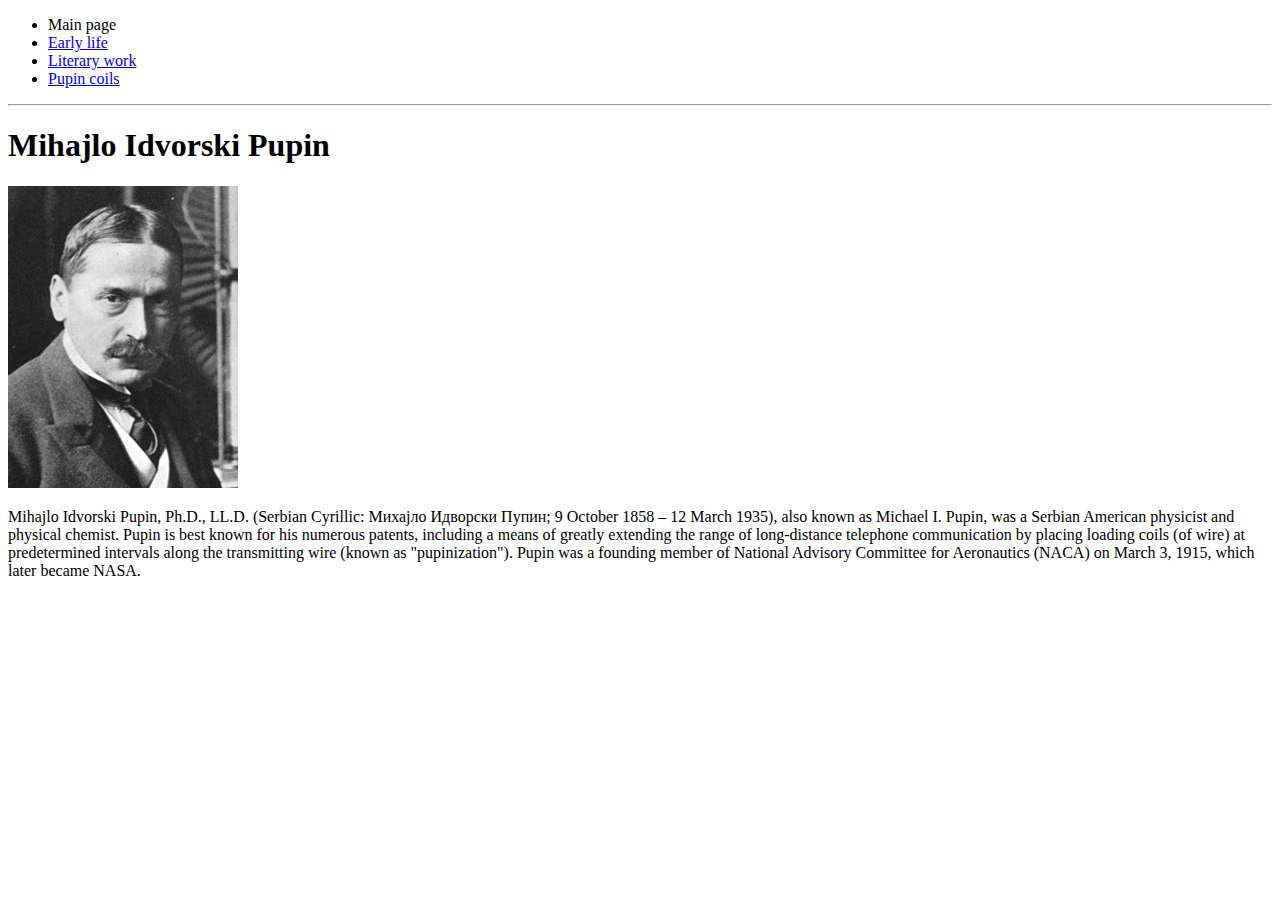
==== index.html @ 6f692f39 "Assignment" ====
<!DOCTYPE html>
<html lang="en">
<head>
    <meta charset="UTF-8">
    <meta name="viewport" content="width=device-width, initial-scale=1.0">
    <meta http-equiv="X-UA-Compatible" content="ie=edge">
    <title>Main page</title>
</head>
<body>
    <ul>
        <li>Main page</li>
        <li><a href="page1.html">Early life</a></li>
        <li><a href="page2.html">Literary work</a></li>
        <li><a href="page3.html">Pupin coils</a></li>
    </ul>
    <hr>
    <h1>Mihajlo Idvorski Pupin</h1>
    <img src="image/pupin.jpg" alt="slika">
    <p>Mihajlo Idvorski Pupin, Ph.D., LL.D. (Serbian Cyrillic: Михајло Идворски Пупин; 9 October 1858 – 12 March 1935), also known as Michael I. Pupin, was a Serbian American physicist and physical chemist. 

        Pupin is best known for his numerous patents, including a means of greatly extending the range of long-distance telephone communication by placing loading coils (of wire) at predetermined intervals along the transmitting wire (known as "pupinization"). 
        
        Pupin was a founding member of National Advisory Committee for Aeronautics (NACA) on March 3, 1915, which later became NASA.</p>
</body>
</html>
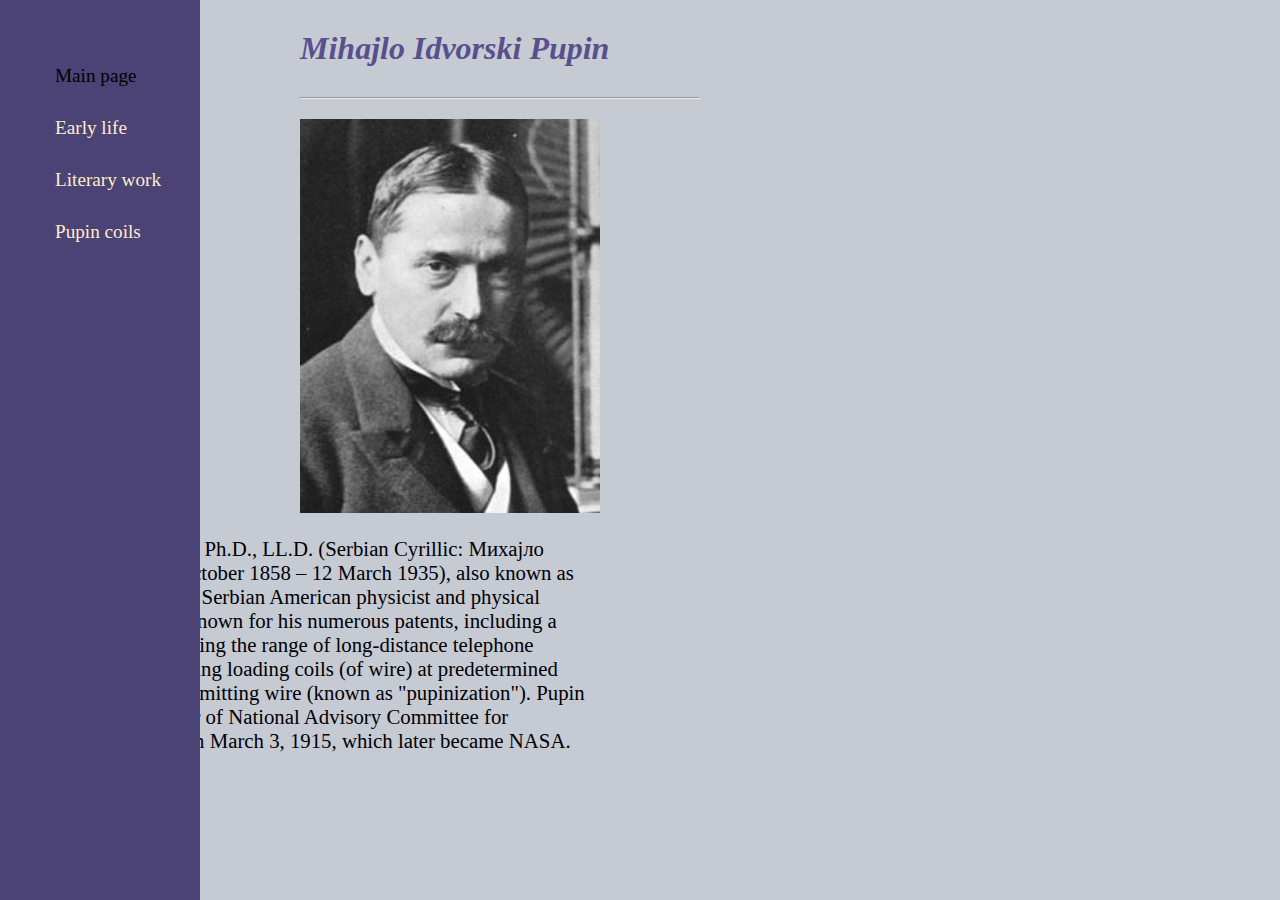
==== commit 5f943927: "assignment" ====
--- a/index.html
+++ b/index.html
@@ -5,21 +5,39 @@
     <meta name="viewport" content="width=device-width, initial-scale=1.0">
     <meta http-equiv="X-UA-Compatible" content="ie=edge">
     <title>Main page</title>
+    <link rel="stylesheet" href="stayl.css">
+    
 </head>
 <body>
+    <div class="wrapper">
+    <div class="sidebar">
+    
     <ul>
         <li>Main page</li>
         <li><a href="page1.html">Early life</a></li>
         <li><a href="page2.html">Literary work</a></li>
         <li><a href="page3.html">Pupin coils</a></li>
     </ul>
+</div>
+</div>
+
+        <div class="main_content">
+            <div class="info">
+    <h1>Mihajlo Idvorski Pupin</h1>
     <hr>
-    <h1>Mihajlo Idvorski Pupin</h1>
+    
     <img src="image/pupin.jpg" alt="slika">
-    <p>Mihajlo Idvorski Pupin, Ph.D., LL.D. (Serbian Cyrillic: Михајло Идворски Пупин; 9 October 1858 – 12 March 1935), also known as Michael I. Pupin, was a Serbian American physicist and physical chemist. 
+    </div>
+    
+<aside>
+        
+    <p> Mihajlo Idvorski Pupin, Ph.D., LL.D. (Serbian Cyrillic: Михајло Идворски Пупин; 9 October 1858 – 12 March 1935), also known as Michael I. Pupin, was a Serbian American physicist and physical chemist. 
 
         Pupin is best known for his numerous patents, including a means of greatly extending the range of long-distance telephone communication by placing loading coils (of wire) at predetermined intervals along the transmitting wire (known as "pupinization"). 
         
-        Pupin was a founding member of National Advisory Committee for Aeronautics (NACA) on March 3, 1915, which later became NASA.</p>
+        Pupin was a founding member of National Advisory Committee for Aeronautics (NACA) on March 3, 1915, which later became NASA.
+    </p>  </aside>
+        </div>
+
 </body>
 </html>--- a/stayl.css
+++ b/stayl.css
@@ -0,0 +1,95 @@
+*{
+    margin: 0;
+    padding: 0;
+    box-sizing: border-box;
+    list-style: none;
+    text-decoration: none;
+    font-family: serif;
+}
+body{
+    background: #c6cad3;
+    position: relative;
+}
+.wrapper{
+    display: flex;
+    position: relative;
+}
+ 
+.wrapper .sidebar{
+    position: fixed;
+    width: 200px;
+    height: 100%;
+    background: #4b4276;
+    padding: 50px 0 0 40px;
+}
+.wrapper .sidebar ul li{
+    padding: 15px;
+    font-size: larger;
+    font-size: larger;
+
+
+}
+.wrapper .sidebar ul li a{
+    color: blanchedalmond;
+    display: block;
+}
+.wrapper .sidebar ul li:hover{
+    background: #594f8d;
+}
+ .main_content .info{
+    width:400px;
+    margin-left: 300px;
+    margin-top: 30px;
+    display: inline-block;
+} 
+.info h1{
+    margin-bottom: 30px;
+    color: #594f8d;
+    font-style: italic;
+}
+.info img{
+    margin-bottom: 20px;
+    margin-top: 20px;
+    width: 300px;
+}
+.info h3{
+    margin-bottom: 20px;
+    margin-top: 15px;
+    font-style: italic;
+}
+ .main_content .info p{
+    
+     margin-top: 20px;
+     margin-left: 20px;
+     width: 900px;
+    
+     
+ }
+ aside {
+     display: inline-block;
+     width: 600px;
+     vertical-align: 530%;
+     font-size: 1.3em;
+ }
+ .tabela {
+     border-collapse: collapse;
+     margin: 25px;
+     width: 900px;
+     margin-left: 320px;
+ }
+ .tabela tr{
+     background-color: #594f8d;
+     color: #c6cad3;
+     text-align: left;
+     font-weight: bold;
+     border-bottom: 1px solid blanchedalmond;
+ }
+ .tabela tr td {
+     padding: 12px 15px;
+    
+     
+
+
+ }
+ 
+  